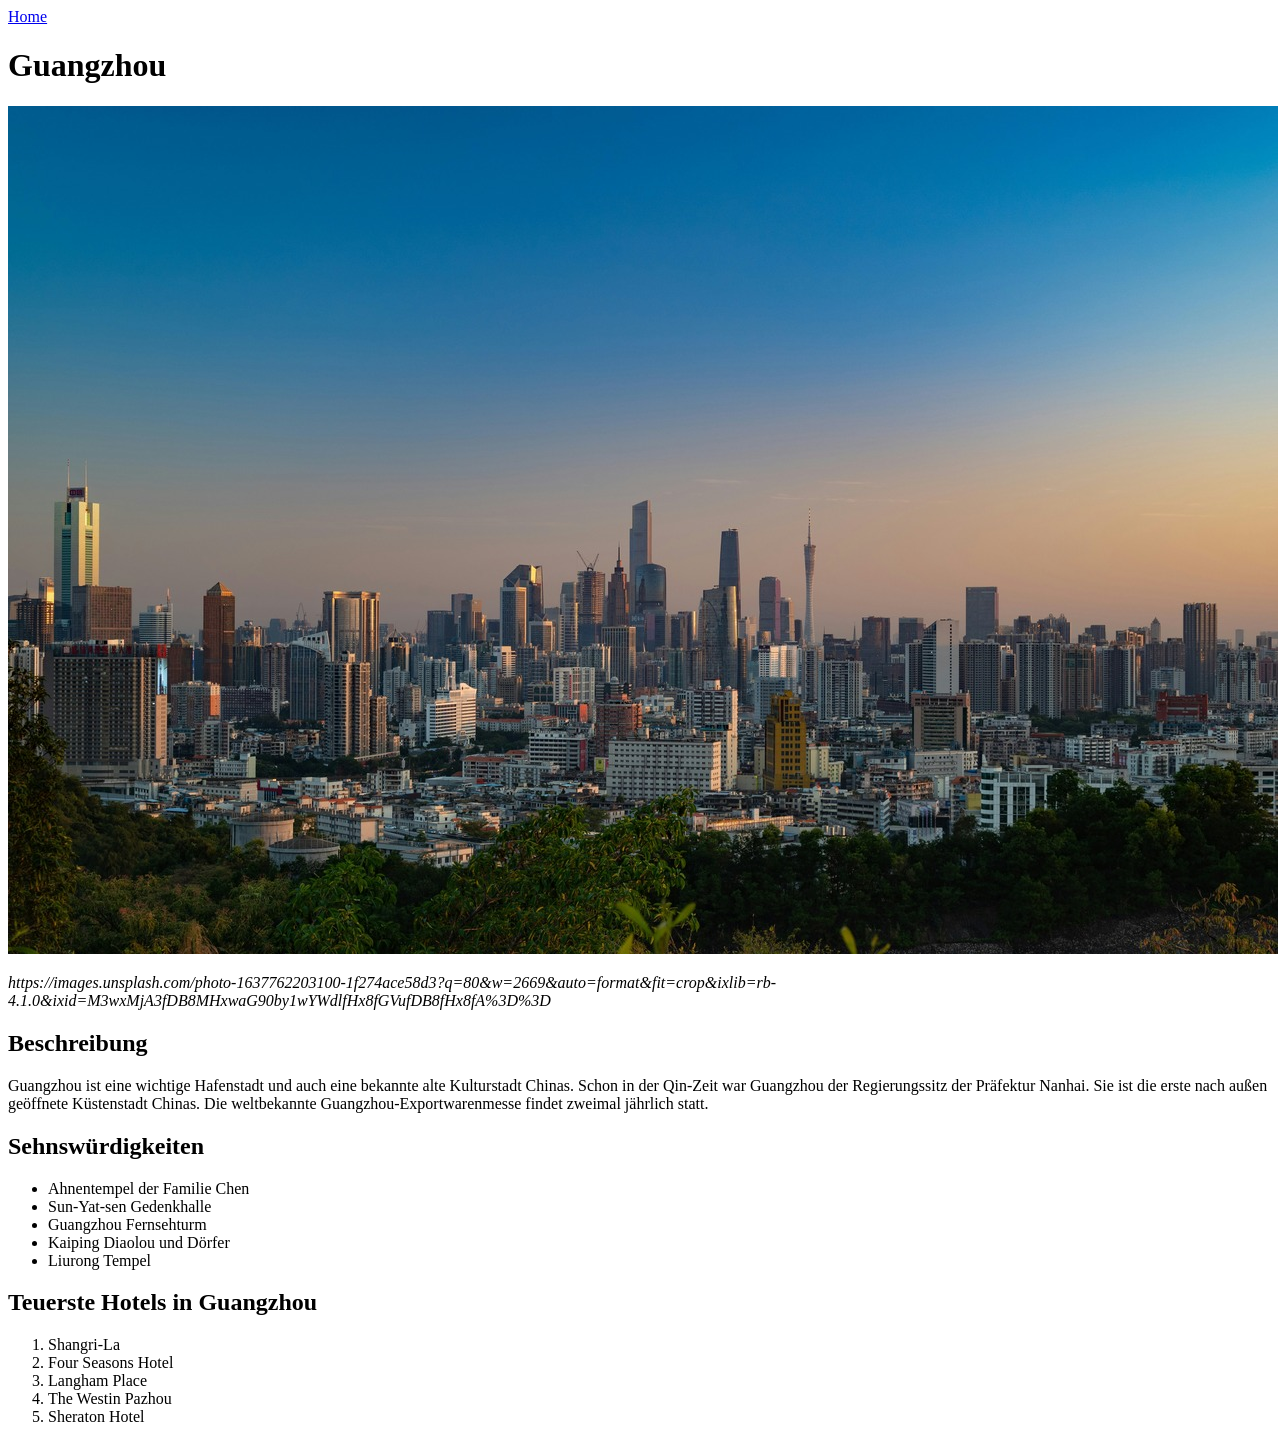
==== dest/guangzhou.html @ ff5a703b "Added Guangzhou Added Guangzhou with all the content Added Guangzhou to index Added Guangzhou image " ====
<!DOCTYPE html>
<html lang="de">
<head>
    <meta charset="UTF-8">
    <meta name="viewport" content="width=device-width, initial-scale=1.0">
    <title>Guangzhou</title>
</head>
<body>
    <a href="../index.html">Home</a>
    <h1>Guangzhou</h1>
        <img src="../img/guangzhou.jpg" alt="Skyline von Guangzhou am Abend">
        <p><em>https://images.unsplash.com/photo-1637762203100-1f274ace58d3?q=80&w=2669&auto=format&fit=crop&ixlib=rb-4.1.0&ixid=M3wxMjA3fDB8MHxwaG90by1wYWdlfHx8fGVufDB8fHx8fA%3D%3D</em></p>
        <h2>Beschreibung</h2>
            <p>Guangzhou ist eine wichtige Hafenstadt und auch eine bekannte alte Kulturstadt Chinas.
                Schon in der Qin-Zeit war Guangzhou der Regierungssitz der Präfektur Nanhai.
                Sie ist die erste nach außen geöffnete Küstenstadt Chinas.
                Die weltbekannte Guangzhou-Exportwarenmesse findet zweimal jährlich statt. 
            </p>
        <h2>Sehnswürdigkeiten</h2>
            <ul>
                <li>Ahnentempel der Familie Chen</li>
                <li>Sun-Yat-sen Gedenkhalle</li>
                <li>Guangzhou Fernsehturm</li>
                <li>Kaiping Diaolou und Dörfer</li>
                <li>Liurong Tempel</li>
            </ul>

        <h2>Teuerste Hotels in Guangzhou</h2>
            <ol>
                <li>Shangri-La</li>
                <li>Four Seasons Hotel</li>
                <li>Langham Place</li>
                <li>The Westin Pazhou</li>
                <li>Sheraton Hotel</li>
            </ol>
</body>
</html>
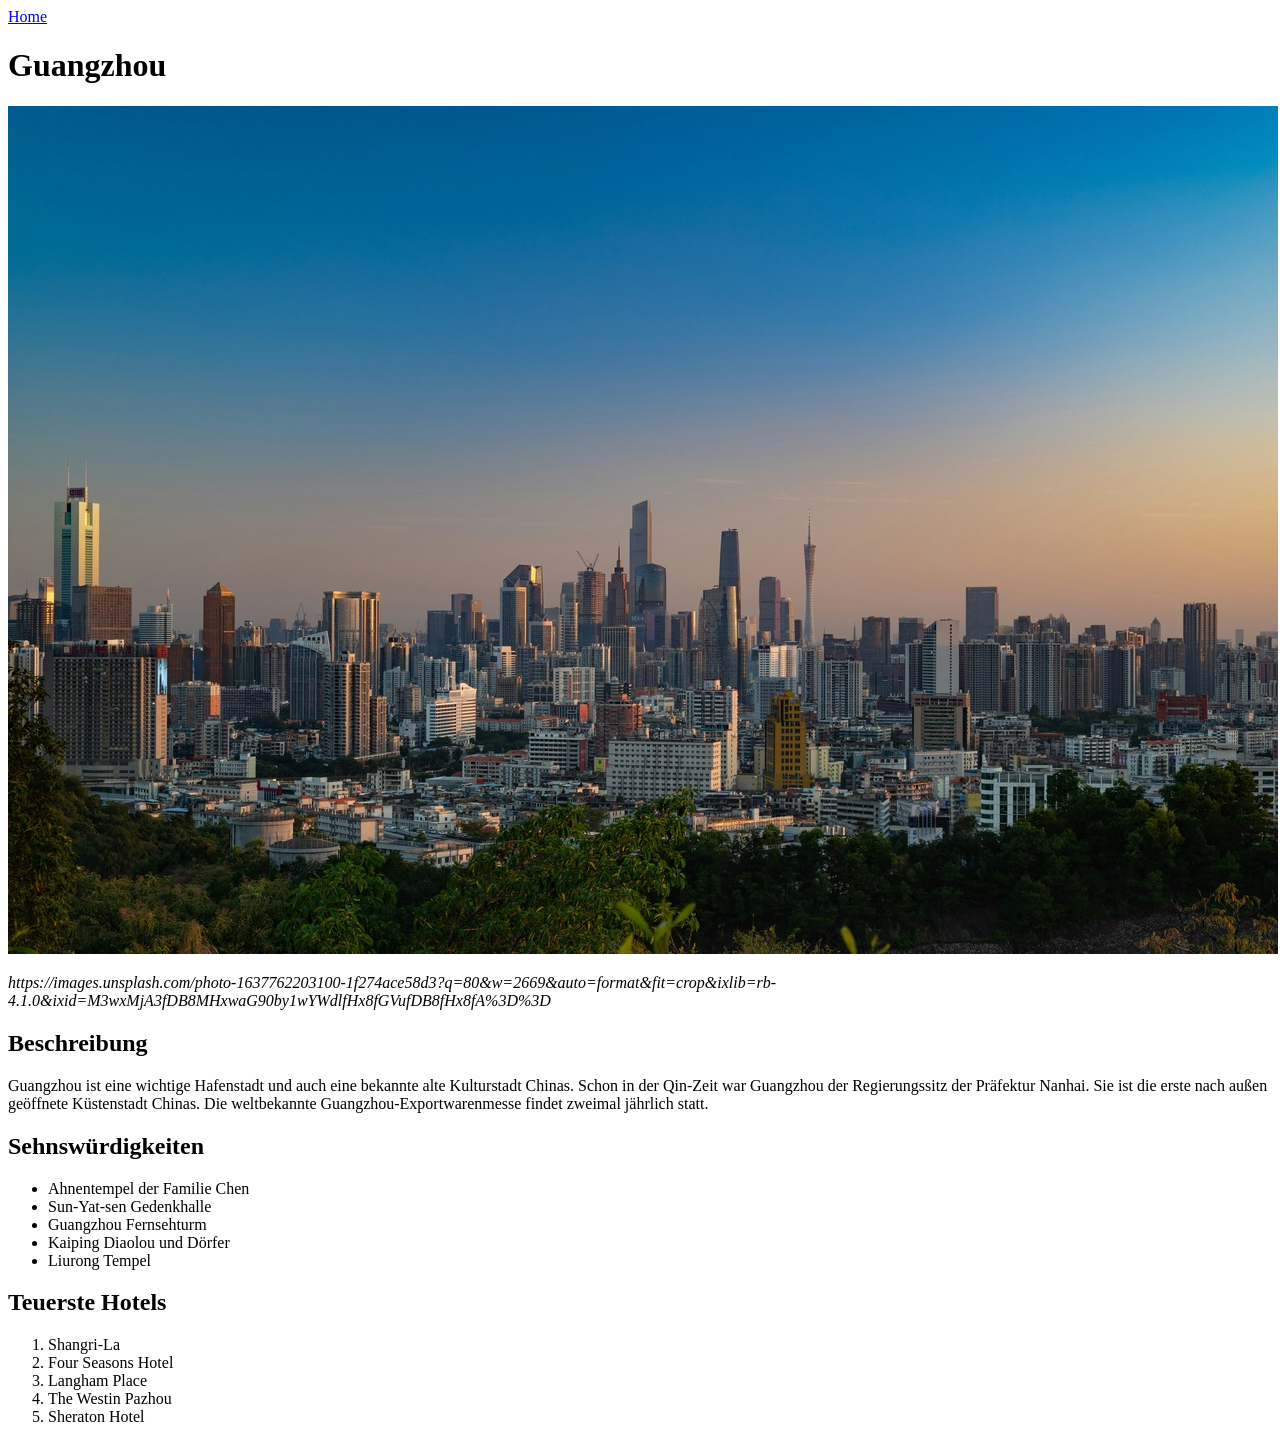
==== commit 4c9bb53c: "Adjusted hongkong.html rm location Sightseeing Removed the Hongkong ending from all Hotels Removed t" ====
--- a/dest/guangzhou.html
+++ b/dest/guangzhou.html
@@ -25,7 +25,7 @@
                 <li>Liurong Tempel</li>
             </ul>
 
-        <h2>Teuerste Hotels in Guangzhou</h2>
+        <h2>Teuerste Hotels</h2>
             <ol>
                 <li>Shangri-La</li>
                 <li>Four Seasons Hotel</li>
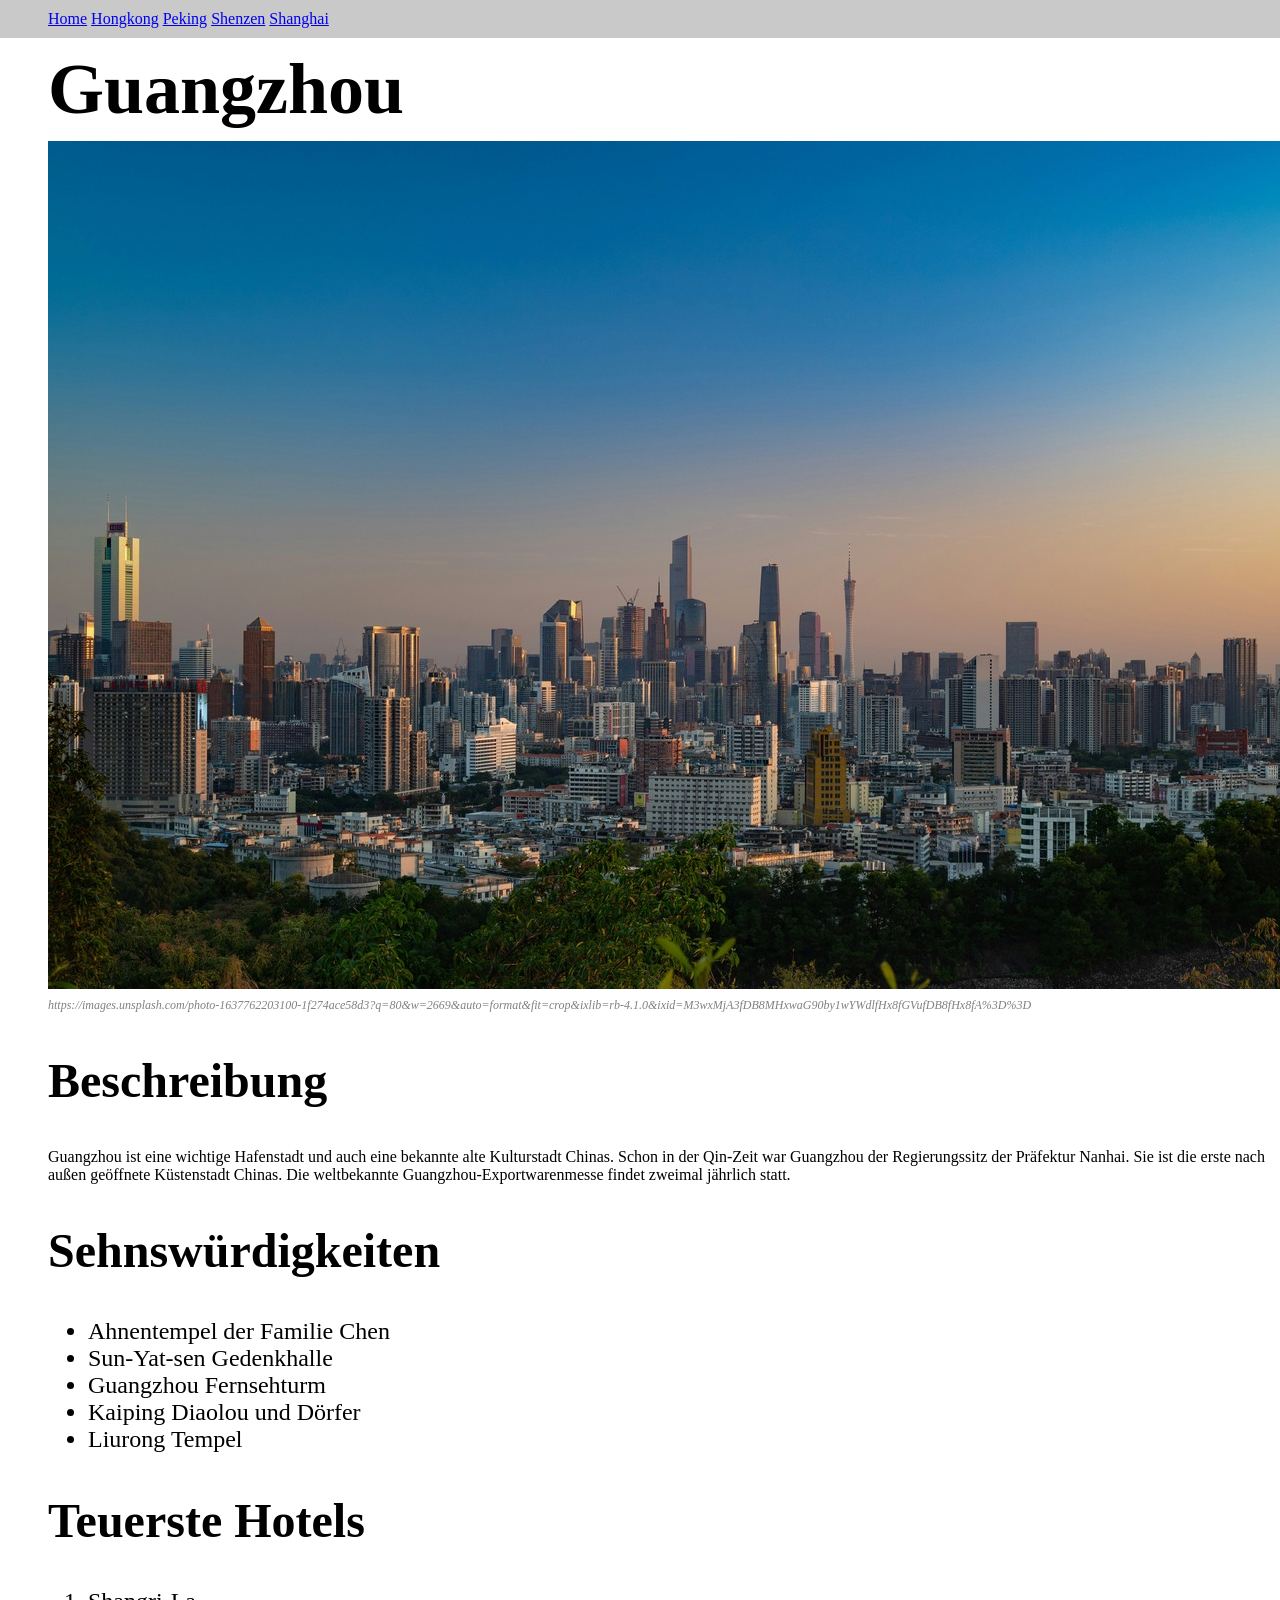
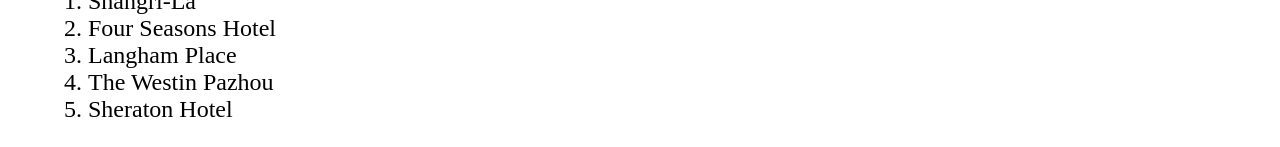
==== commit 1d190fe3: "add css adjust index and dest mod styles.css Add css to all the docs modify css  * Adjusted size of " ====
--- a/dest/guangzhou.html
+++ b/dest/guangzhou.html
@@ -4,12 +4,19 @@
     <meta charset="UTF-8">
     <meta name="viewport" content="width=device-width, initial-scale=1.0">
     <title>Guangzhou</title>
+    <link rel="stylesheet" href="../styles.css">
 </head>
 <body>
-    <a href="../index.html">Home</a>
+    <div class="nav">
+        <a href="../index.html">Home</a>
+        <a href="hong-kong.html">Hongkong</a>
+        <a href="peking.html">Peking</a>
+        <a href="shenzen.html">Shenzen</a>
+        <a href="shanghai.html">Shanghai</a>
+        </div>
     <h1>Guangzhou</h1>
         <img src="../img/guangzhou.jpg" alt="Skyline von Guangzhou am Abend">
-        <p><em>https://images.unsplash.com/photo-1637762203100-1f274ace58d3?q=80&w=2669&auto=format&fit=crop&ixlib=rb-4.1.0&ixid=M3wxMjA3fDB8MHxwaG90by1wYWdlfHx8fGVufDB8fHx8fA%3D%3D</em></p>
+        <p class="link"><em>https://images.unsplash.com/photo-1637762203100-1f274ace58d3?q=80&w=2669&auto=format&fit=crop&ixlib=rb-4.1.0&ixid=M3wxMjA3fDB8MHxwaG90by1wYWdlfHx8fGVufDB8fHx8fA%3D%3D</em></p>
         <h2>Beschreibung</h2>
             <p>Guangzhou ist eine wichtige Hafenstadt und auch eine bekannte alte Kulturstadt Chinas.
                 Schon in der Qin-Zeit war Guangzhou der Regierungssitz der Präfektur Nanhai.
@@ -17,7 +24,7 @@
                 Die weltbekannte Guangzhou-Exportwarenmesse findet zweimal jährlich statt. 
             </p>
         <h2>Sehnswürdigkeiten</h2>
-            <ul>
+            <ul class="sitlist">
                 <li>Ahnentempel der Familie Chen</li>
                 <li>Sun-Yat-sen Gedenkhalle</li>
                 <li>Guangzhou Fernsehturm</li>
@@ -26,7 +33,7 @@
             </ul>
 
         <h2>Teuerste Hotels</h2>
-            <ol>
+            <ol class="hotellist">
                 <li>Shangri-La</li>
                 <li>Four Seasons Hotel</li>
                 <li>Langham Place</li>
--- a/styles.css
+++ b/styles.css
@@ -0,0 +1,36 @@
+body {
+    font-family: Verdana, Tahoma, "Times New Roman";
+    color: black;
+    margin: 0px;
+    margin-left: 48px;
+}
+h1 {
+    font-size: 72px;
+    color: black;
+    margin: 10px;
+    margin-left: 0px;
+}
+h2 {
+    font-size: 48px;
+}
+.list {
+    font-size: 48px;
+    color: yellow;
+}
+.hotellist {
+    font-size: 24px;
+}
+.sitlist {
+    font-size: 24px;
+}
+.link {
+    font-size: 12px;
+    color: grey;
+    margin-top: 5px;
+}
+.nav {
+    background-color: rgb(201, 201, 201);
+    padding: 10px;
+    margin-left: -48px;
+    padding-left: 48px;
+}
